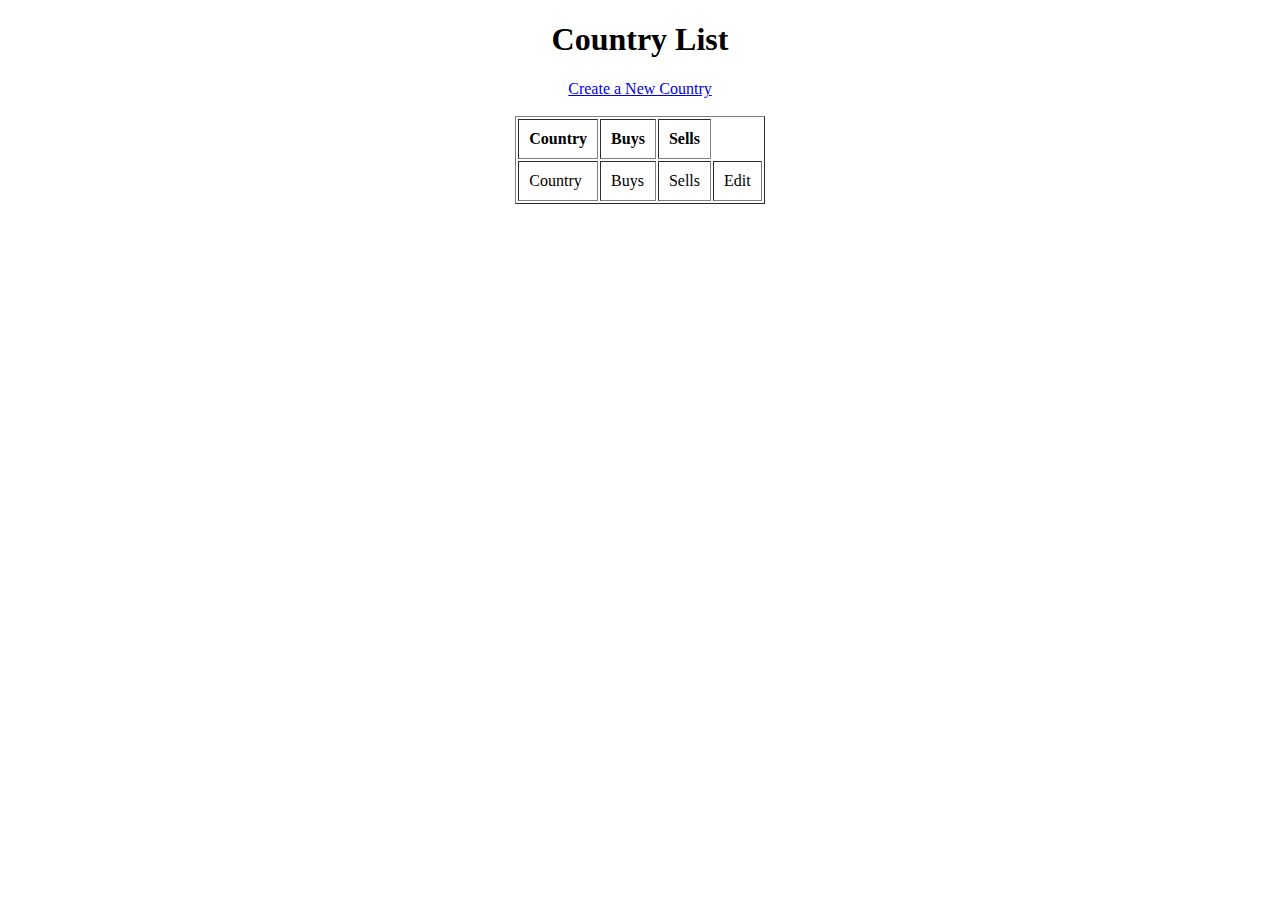
==== src/main/resources/templates/index.html @ 1dc4a9d7 "First running version!" ====
<!DOCTYPE html>
<html xmlns="http://www.w3.org/1999/xhtml"
      xmlns:th="http://www.thymeleaf.org">
<head>
    <meta charset="utf-8"/>
    <title>Cogendi Analytics</title>
</head>
<body>
<div align="center">
    <h1>Country List</h1>
    <a href="/new">Create a New Country</a>
    <br/><br/>
    <table border="1" cellpadding="10">
        <thead>
        <tr>
            <th>Country</th>
            <th>Buys</th>
            <th>Sells</th>
        </tr>
        </thead>
        <tbody>
        <tr th:each="country : ${countries}">
            <td th:text="${country.common_name}">Country</td>
            <td th:text="${country.buys}">Buys</td>
            <td th:text="${country.sells}">Sells</td>
            <td>
                <a th:href="@{'/edit/' + ${country.id}}">Edit</a>
            </td>
        </tr>
        </tbody>
    </table>
</div>
</body>
</html>
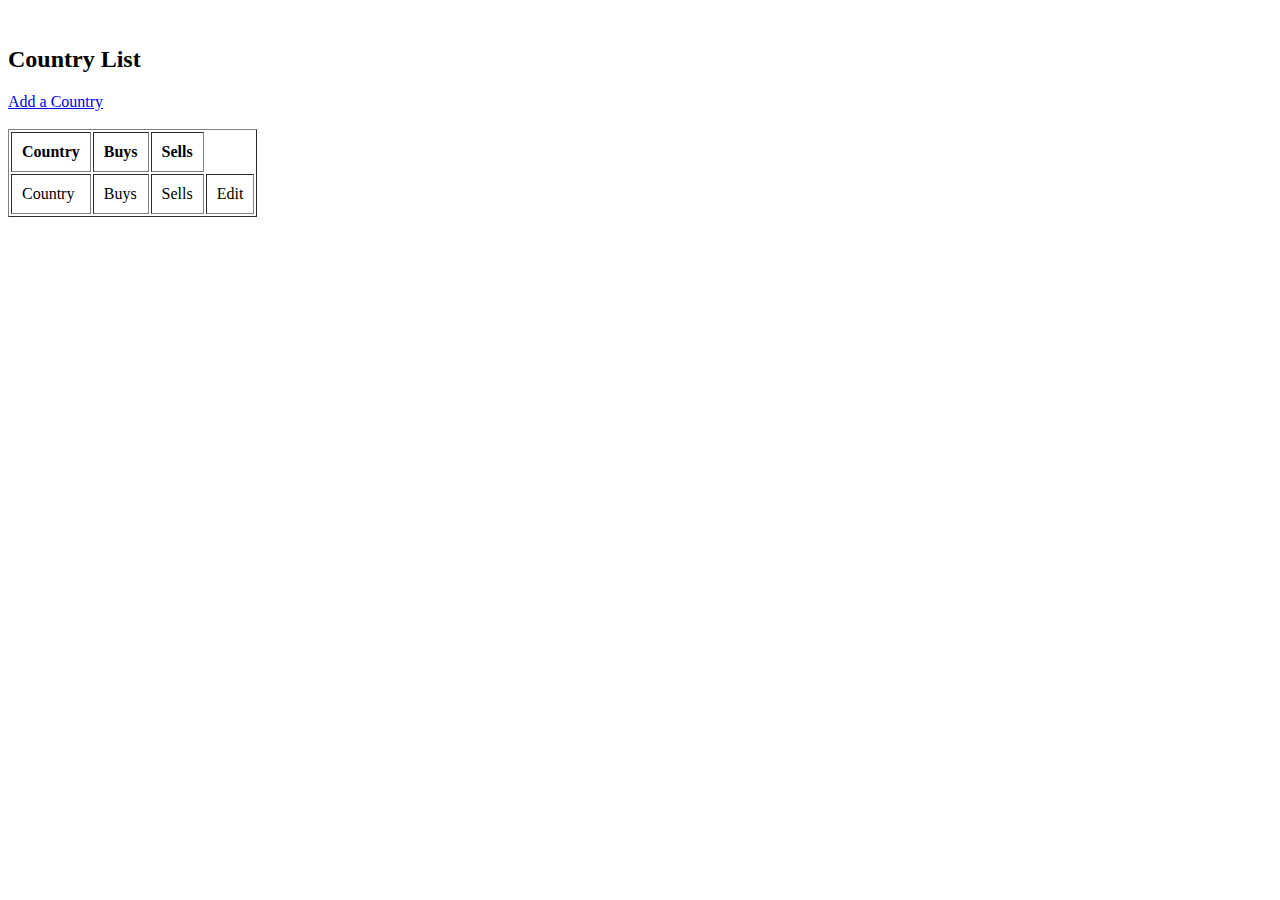
==== commit 33b8549d: "Add Bootstrap and improve the UI!" ====
--- a/src/main/resources/templates/index.html
+++ b/src/main/resources/templates/index.html
@@ -1,34 +1,44 @@
 <!DOCTYPE html>
-<html xmlns="http://www.w3.org/1999/xhtml"
-      xmlns:th="http://www.thymeleaf.org">
+<html xmlns="http://www.w3.org/1999/xhtml" xmlns:th="http://www.thymeleaf.org">
 <head>
-    <meta charset="utf-8"/>
+    <!-- Required meta tags -->
+    <meta charset="utf-8">
+    <meta name="viewport" content="width=device-width, initial-scale=1">
+
+    <!-- Bootstrap CSS -->
+    <link href="https://cdn.jsdelivr.net/npm/bootstrap@5.0.0-beta1/dist/css/bootstrap.min.css" rel="stylesheet" integrity="sha384-giJF6kkoqNQ00vy+HMDP7azOuL0xtbfIcaT9wjKHr8RbDVddVHyTfAAsrekwKmP1" crossorigin="anonymous">
     <title>Cogendi Analytics</title>
 </head>
 <body>
-<div align="center">
-    <h1>Country List</h1>
-    <a href="/new">Create a New Country</a>
+<script src="https://cdn.jsdelivr.net/npm/bootstrap@5.0.0-beta1/dist/js/bootstrap.bundle.min.js" integrity="sha384-ygbV9kiqUc6oa4msXn9868pTtWMgiQaeYH7/t7LECLbyPA2x65Kgf80OJFdroafW" crossorigin="anonymous"></script>
+<div id="countryHeader" class="container col-8">
+    <br/>
+    <h2>Country List</h2>
+    <a href="/new" class="btn btn-outline-primary" role="button">Add a Country</a>
     <br/><br/>
-    <table border="1" cellpadding="10">
+</div>
+<div class="container">
+    <div class="row col-4">
+    <table class="table" border="1" cellpadding="10">
         <thead>
-        <tr>
-            <th>Country</th>
-            <th>Buys</th>
-            <th>Sells</th>
+        <tr class="d-flex">
+            <th  class="table-primary col-4" scope="col">Country</th>
+            <th class="table-primary col-4" scope="col">Buys</th>
+            <th class="table-primary col-4" scope="col">Sells</th>
         </tr>
         </thead>
         <tbody>
-        <tr th:each="country : ${countries}">
-            <td th:text="${country.common_name}">Country</td>
-            <td th:text="${country.buys}">Buys</td>
-            <td th:text="${country.sells}">Sells</td>
-            <td>
-                <a th:href="@{'/edit/' + ${country.id}}">Edit</a>
+        <tr class="d-flex" th:each="country : ${countries}">
+            <td class="col-4" scope="row" th:text="${country.common_name}">Country</td>
+            <td class="col-4" scope="row" th:text="${country.buys}">Buys</td>
+            <td class="col-4" tscope="row" th:text="${country.sells}">Sells</td>
+            <td class="col-2" tscope="row">
+                <a th:href="@{'/edit/' + ${country.id}}" class="btn btn-outline-primary btn-sm" role="button">Edit</a>
             </td>
         </tr>
         </tbody>
     </table>
+    </div>
 </div>
 </body>
 </html>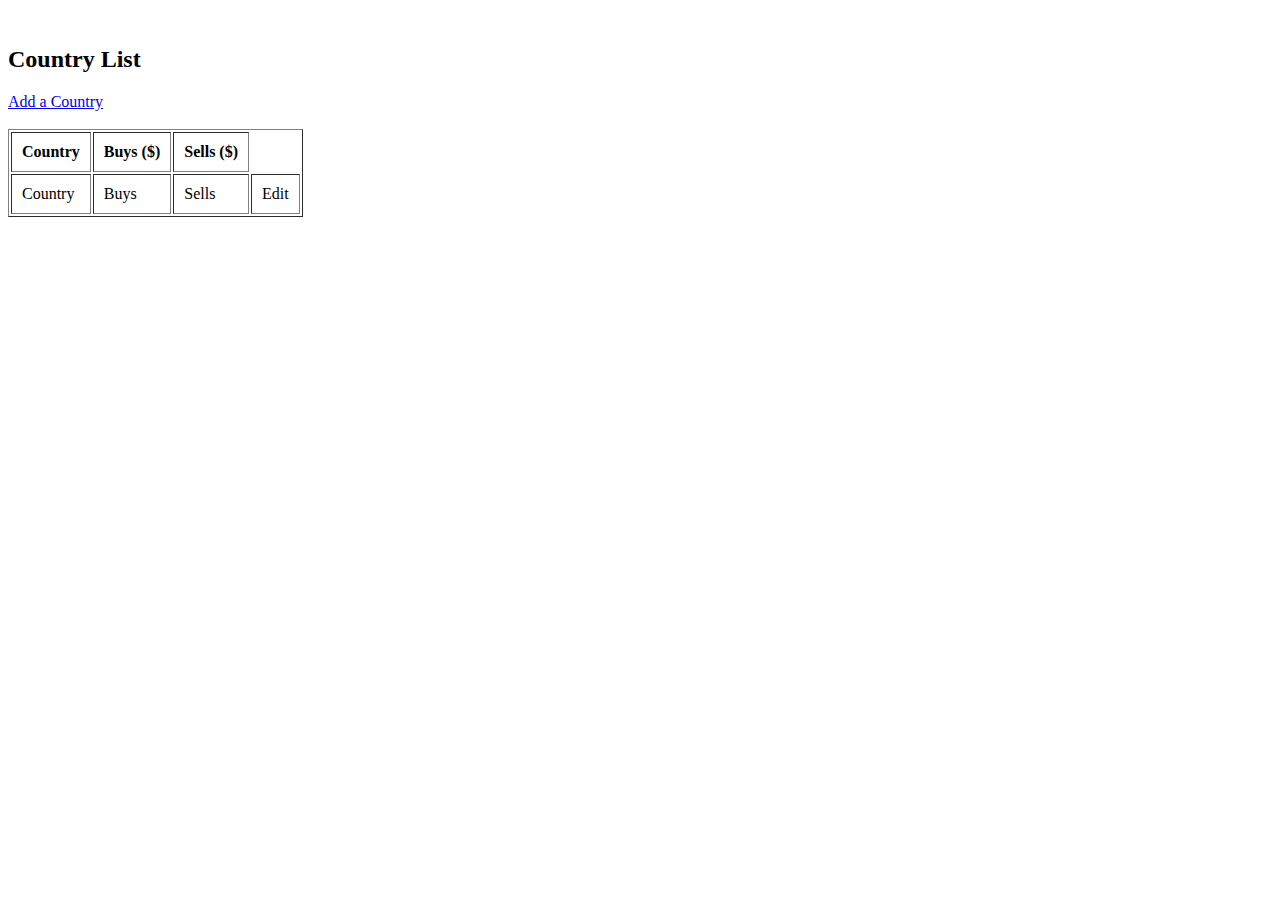
==== commit ca32d50b: "Add missing currency!" ====
--- a/src/main/resources/templates/index.html
+++ b/src/main/resources/templates/index.html
@@ -23,8 +23,8 @@
         <thead>
         <tr class="d-flex">
             <th  class="table-primary col-4" scope="col">Country</th>
-            <th class="table-primary col-4" scope="col">Buys</th>
-            <th class="table-primary col-4" scope="col">Sells</th>
+            <th class="table-primary col-4" scope="col">Buys ($)</th>
+            <th class="table-primary col-4" scope="col">Sells ($)</th>
         </tr>
         </thead>
         <tbody>
